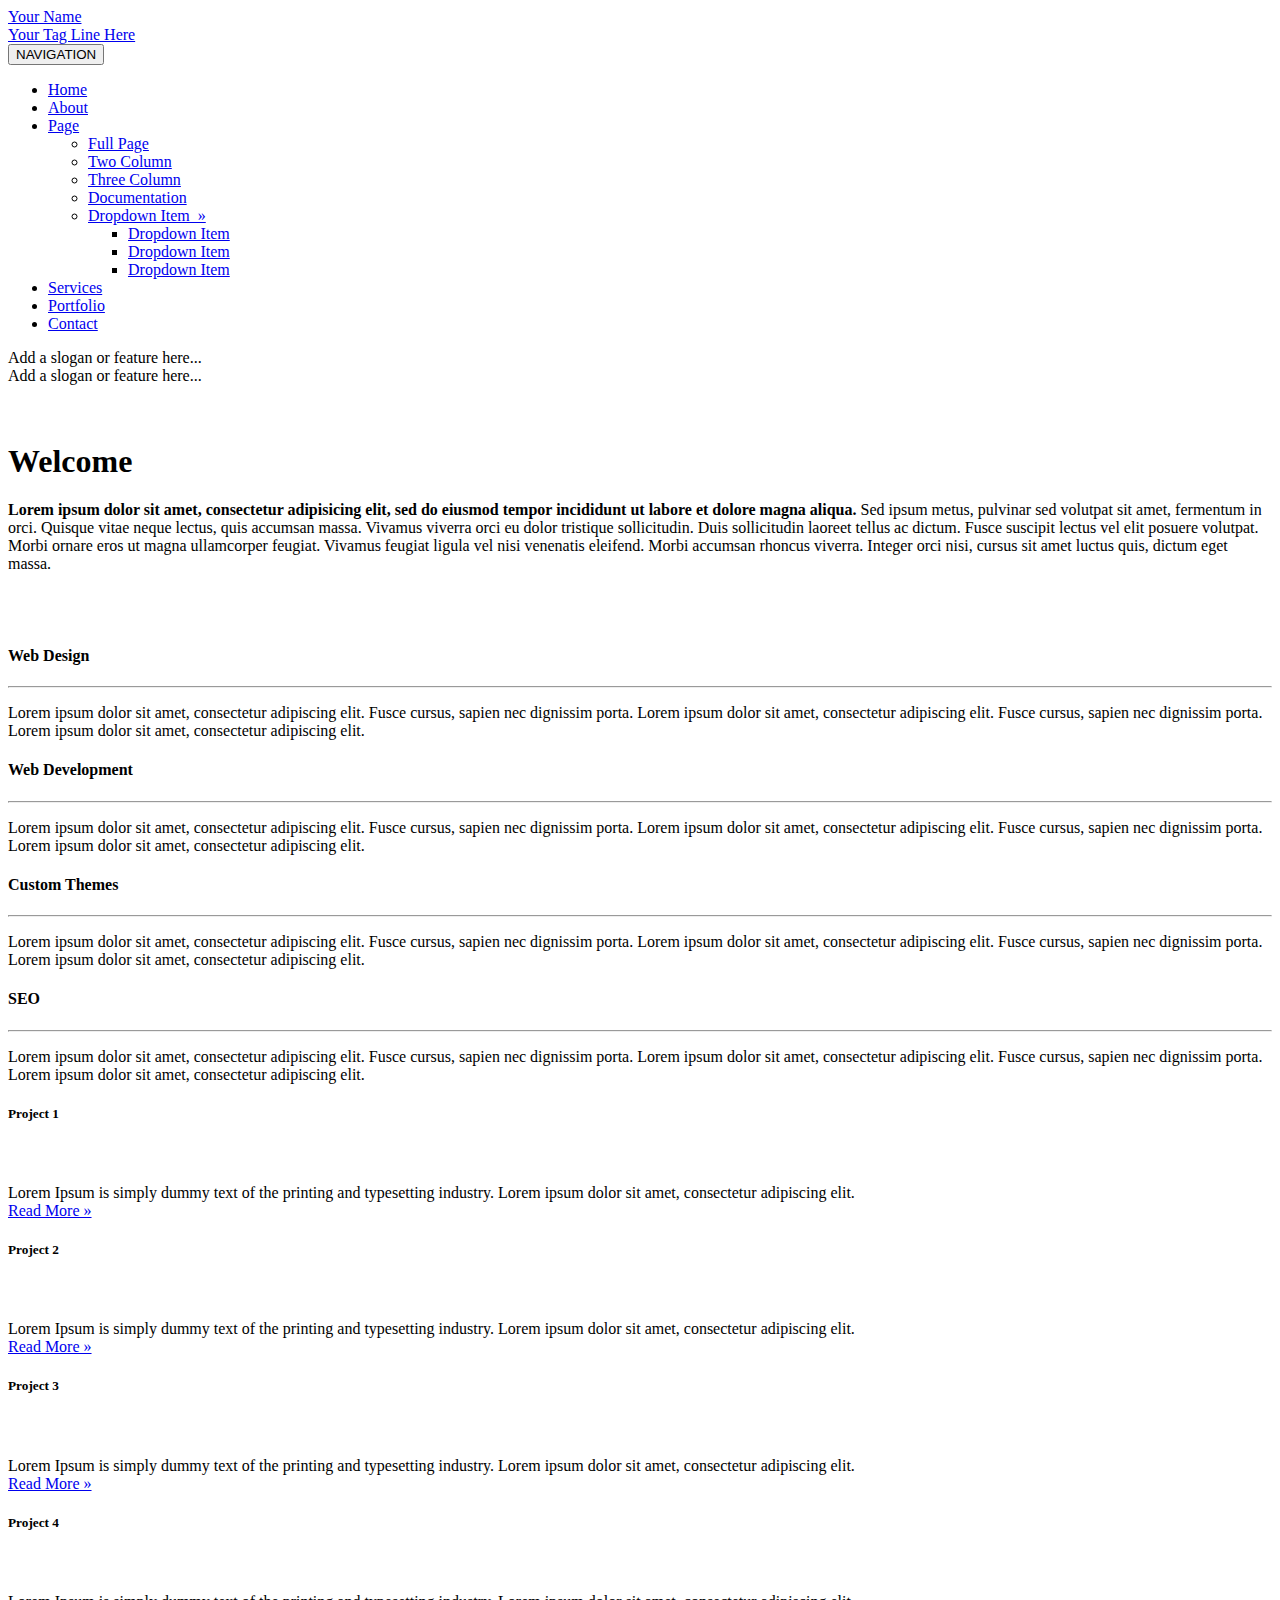
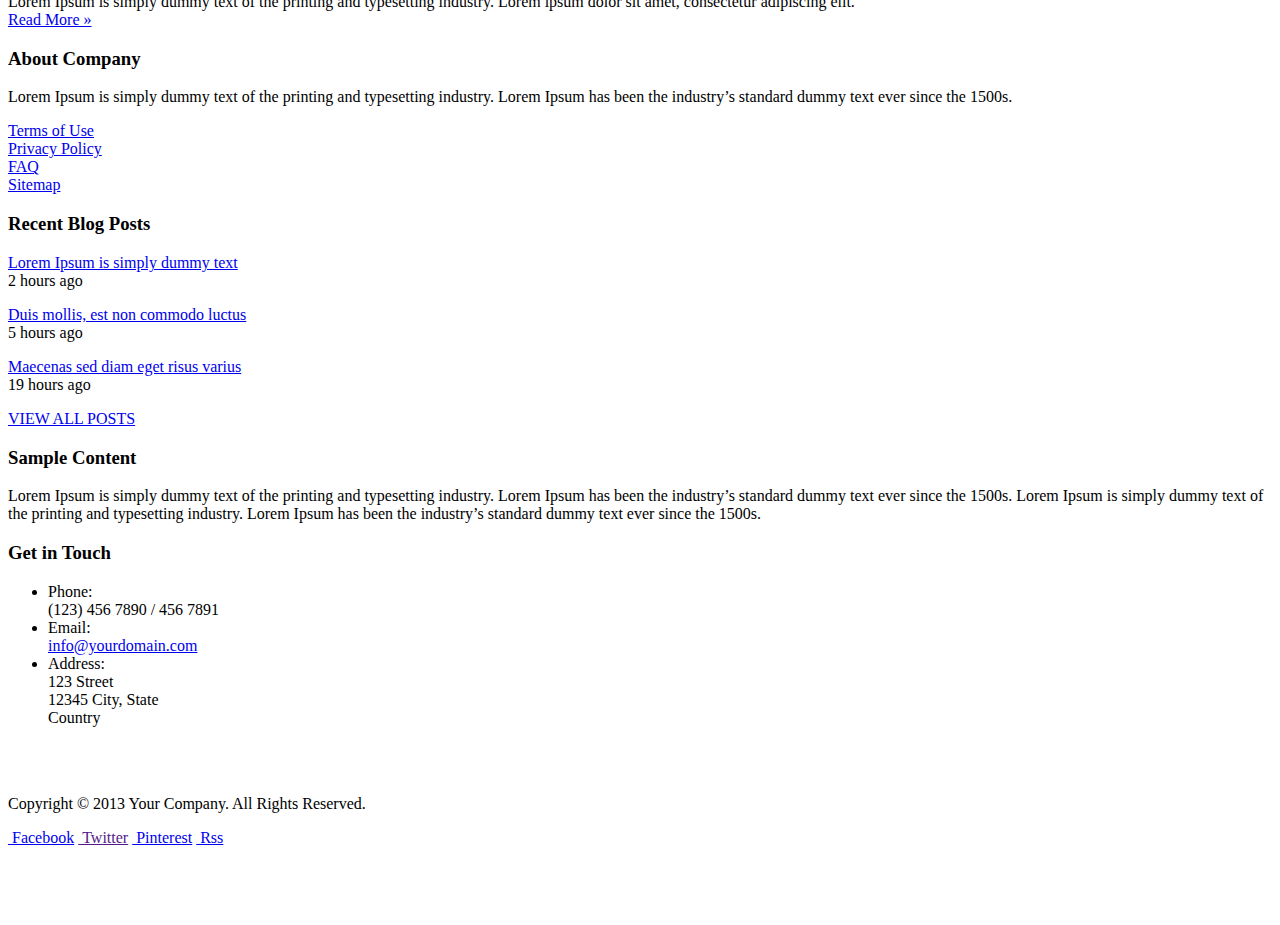
==== Korann/app/views/layouts-examples/index.html @ 8adc676c "restructuring client app; renaming bundles;" ====
﻿<!DOCTYPE HTML>
<html>
<head>
    <meta charset="utf-8">
    <title>Your Name Here - Welcome</title>
    <meta name="viewport" content="width=device-width, initial-scale=1.0">
    <meta name="description" content="">
    <meta name="author" content="Html5TemplatesDreamweaver.com">
	<META NAME="ROBOTS" CONTENT="NOINDEX, NOFOLLOW"> <!-- Remove this Robots Meta Tag, to allow indexing of site -->

    <link href="scripts/bootstrap/css/bootstrap.min.css" rel="stylesheet">
    <link href="scripts/bootstrap/css/bootstrap-responsive.min.css" rel="stylesheet">

    <!-- Le HTML5 shim, for IE6-8 support of HTML5 elements -->
    <!--[if lt IE 9]>
      <script src="http://html5shim.googlecode.com/svn/trunk/html5.js"></script>
    <![endif]-->

    <!-- Icons -->
    <link href="scripts/icons/general/stylesheets/general_foundicons.css" media="screen" rel="stylesheet" type="text/css" />  
    <link href="scripts/icons/social/stylesheets/social_foundicons.css" media="screen" rel="stylesheet" type="text/css" />
    <!--[if lt IE 8]>
        <link href="scripts/icons/general/stylesheets/general_foundicons_ie7.css" media="screen" rel="stylesheet" type="text/css" />
        <link href="scripts/icons/social/stylesheets/social_foundicons_ie7.css" media="screen" rel="stylesheet" type="text/css" />
    <![endif]-->
    <link rel="stylesheet" href="scripts/fontawesome/css/font-awesome.min.css">
    <!--[if IE 7]>
        <link rel="stylesheet" href="scripts/fontawesome/css/font-awesome-ie7.min.css">
    <![endif]-->

    <link href="scripts/carousel/style.css" rel="stylesheet" type="text/css" />
    <link href="scripts/camera/css/camera.css" rel="stylesheet" type="text/css" />

    <link href="http://fonts.googleapis.com/css?family=Syncopate" rel="stylesheet" type="text/css">
    <link href="http://fonts.googleapis.com/css?family=Abel" rel="stylesheet" type="text/css">
    <link href="http://fonts.googleapis.com/css?family=Source+Sans+Pro" rel="stylesheet" type="text/css">
    <link href="http://fonts.googleapis.com/css?family=Open+Sans" rel="stylesheet" type="text/css">
    <link href="http://fonts.googleapis.com/css?family=Pontano+Sans" rel="stylesheet" type="text/css">
    <link href="http://fonts.googleapis.com/css?family=Oxygen" rel="stylesheet" type="text/css">

    <link href="styles/custom.css" rel="stylesheet" type="text/css" />
</head>
<body id="pageBody">

<div id="divBoxed" class="container">

    <div class="transparent-bg" style="position: absolute;top: 0;left: 0;width: 100%;height: 100%;z-index: -1;zoom: 1;"></div>

    <div class="divPanel notop nobottom">
            <div class="row-fluid">
                <div class="span12">

                    <div id="divLogo" class="pull-left">
                        <a href="index.html" id="divSiteTitle">Your Name</a><br />
                        <a href="index.html" id="divTagLine">Your Tag Line Here</a>
                    </div>

                    <div id="divMenuRight" class="pull-right">
                    <div class="navbar">
                        <button type="button" class="btn btn-navbar-highlight btn-large btn-primary" data-toggle="collapse" data-target=".nav-collapse">
                            NAVIGATION <span class="icon-chevron-down icon-white"></span>
                        </button>
                        <div class="nav-collapse collapse">
                            <ul class="nav nav-pills ddmenu">
                            <li class="active"><a href="index.html">Home</a></li>
                            <li><a href="about.html">About</a></li>
							<li class="dropdown">
                            <a href="page.html" class="dropdown-toggle">Page <b class="caret"></b></a>
                            <ul class="dropdown-menu">
                            <li><a href="full.html">Full Page</a></li>
                            <li><a href="2-column.html">Two Column</a></li>
                            <li><a href="3-column.html">Three Column</a></li>
							<li><a href="../documentation/index.html">Documentation</a></li>
							<li class="dropdown">
                            <a href="#" class="dropdown-toggle">Dropdown Item &nbsp;&raquo;</a>
                            <ul class="dropdown-menu sub-menu">
                            <li><a href="#">Dropdown Item</a></li>
                            <li><a href="#">Dropdown Item</a></li>
                            <li><a href="#">Dropdown Item</a></li>
                            </ul>
                            </li>
                            </ul>
                            </li>
						    <li><a href="services.html">Services</a></li>
						    <li><a href="portfolio.html">Portfolio</a></li>
						    <li><a href="contact.php">Contact</a></li>
                            </ul>
                            </div>
                    </div>
                    </div>

                </div>
            </div>

            <div class="row-fluid">
            <div class="span12">

                <div id="headerSeparator"></div>

                <div class="camera_full_width">
                    <div id="camera_wrap">
                        <div data-src="slider-images/4.jpg" ><div class="camera_caption fadeFromBottom cap1">Add a slogan or feature here...</div></div>
						<div data-src="slider-images/1.jpg" ><div class="camera_caption fadeFromBottom cap2">Add a slogan or feature here...</div></div>
						<div data-src="slider-images/2.jpg" ></div>
                    </div>
                    <br style="clear:both"/><div style="margin-bottom:40px"></div>
                </div>               

                <div id="headerSeparator2"></div>

            </div>
        </div>
    </div>

    <div class="contentArea">

        <div class="divPanel notop page-content">
            

            <div class="row-fluid">
            <!--Edit Main Content Area here-->
                <div class="span12" id="divMain">
                    <h1>Welcome</h1>
                    				
					<p><strong>Lorem ipsum dolor sit amet, consectetur adipisicing elit, sed do eiusmod tempor incididunt ut labore et dolore magna aliqua.</strong> Sed ipsum metus, pulvinar sed volutpat sit amet, fermentum in orci. Quisque vitae neque lectus, quis accumsan massa. Vivamus viverra orci eu dolor tristique sollicitudin. Duis sollicitudin laoreet tellus ac dictum. 
					Fusce suscipit lectus vel elit posuere volutpat. Morbi ornare eros ut magna ullamcorper feugiat. 
					Vivamus feugiat ligula vel nisi venenatis eleifend. Morbi accumsan rhoncus viverra. Integer orci nisi, 
					cursus sit amet luctus quis, dictum eget massa.</p>

                    <br />                   
                    <br />                 

	<div class="row-fluid">
    <div class="span3">
			<div class="box">
				<i class="icon-wrench"></i>
				<h4 class="title">Web Design</h4> <hr/>
				<p>
					Lorem ipsum dolor sit amet, consectetur adipiscing elit. Fusce cursus, sapien nec dignissim porta.
					Lorem ipsum dolor sit amet, consectetur adipiscing elit. Fusce cursus, sapien nec dignissim porta.
					Lorem ipsum dolor sit amet, consectetur adipiscing elit. 
				</p>
			</div>
	</div> 
		
	<div class="span3">
			<div class="box">
				<i class="icon-leaf"></i>
				<h4 class="title">Web Development</h4> <hr/>
				<p>
					Lorem ipsum dolor sit amet, consectetur adipiscing elit. Fusce cursus, sapien nec dignissim porta.
					Lorem ipsum dolor sit amet, consectetur adipiscing elit. Fusce cursus, sapien nec dignissim porta.
					Lorem ipsum dolor sit amet, consectetur adipiscing elit. 
				</p>
			</div>
	</div> 
		
	<div class="span3">
			<div class="box">
				<i class="icon-edit"></i>
				<h4 class="title">Custom Themes</h4> <hr/>
				<p>
					Lorem ipsum dolor sit amet, consectetur adipiscing elit. Fusce cursus, sapien nec dignissim porta.
					Lorem ipsum dolor sit amet, consectetur adipiscing elit. Fusce cursus, sapien nec dignissim porta.
					Lorem ipsum dolor sit amet, consectetur adipiscing elit. 
				</p>
			</div>
	</div> 
		
	<div class="span3">
			<div class="box">
				<i class="icon-signal"></i>
				<h4 class="title">SEO</h4> <hr/>
				<p>
					Lorem ipsum dolor sit amet, consectetur adipiscing elit. Fusce cursus, sapien nec dignissim porta.
					Lorem ipsum dolor sit amet, consectetur adipiscing elit. Fusce cursus, sapien nec dignissim porta.
					Lorem ipsum dolor sit amet, consectetur adipiscing elit. 
				</p>
			</div>
	</div>    </div>
                    

    <div class="row-fluid">
            <div class="span3">
                    <h5 class="text-info">Project 1</h5>
                    <img src="images/home-image.jpg" class="img-polaroid" style="margin:5px 0px 15px;" alt="">                
                    <p>Lorem Ipsum is simply dummy text of the printing and typesetting industry. Lorem ipsum dolor sit amet, consectetur adipiscing elit.<br /><a href="#">Read More &raquo;</a></p>
            </div>
            <div class="span3">                
                    <h5 class="text-info">Project 2</h5>
                    <img src="images/home-image.jpg" class="img-polaroid" style="margin:5px 0px 15px;" alt="">  
                    <p>Lorem Ipsum is simply dummy text of the printing and typesetting industry. Lorem ipsum dolor sit amet, consectetur adipiscing elit.<br /><a href="#">Read More &raquo;</a></p>
            </div>
            <div class="span3">                
                    <h5 class="text-info">Project 3</h5>
                    <img src="images/home-image.jpg" class="img-polaroid" style="margin:5px 0px 15px;" alt="">  
                    <p>Lorem Ipsum is simply dummy text of the printing and typesetting industry. Lorem ipsum dolor sit amet, consectetur adipiscing elit.<br /><a href="#">Read More &raquo;</a></p>
            </div>
			<div class="span3">
                    <h5 class="text-info">Project 4</h5>
                    <img src="images/home-image.jpg" class="img-polaroid" style="margin:5px 0px 15px;" alt="">                
                    <p>Lorem Ipsum is simply dummy text of the printing and typesetting industry. Lorem ipsum dolor sit amet, consectetur adipiscing elit.<br /><a href="#">Read More &raquo;</a></p>
            </div>
    </div>  

                </div>
            <!--End Main Content-->
            </div>

            <div id="footerInnerSeparator"></div>
        </div>
    </div>

    <div id="footerOuterSeparator"></div>

    <div id="divFooter" class="footerArea">

        <div class="divPanel">

            <div class="row-fluid">
                <div class="span3" id="footerArea1">
                
                    <h3>About Company</h3>

                    <p>Lorem Ipsum is simply dummy text of the printing and typesetting industry. Lorem Ipsum has been the industry’s standard dummy text ever since the 1500s.</p>
                    
                    <p> 
                        <a href="#" title="Terms of Use">Terms of Use</a><br />
                        <a href="#" title="Privacy Policy">Privacy Policy</a><br />
                        <a href="#" title="FAQ">FAQ</a><br />
                        <a href="#" title="Sitemap">Sitemap</a>
                    </p>

                </div>
                <div class="span3" id="footerArea2">

                    <h3>Recent Blog Posts</h3> 
                    <p>
                        <a href="#" title="">Lorem Ipsum is simply dummy text</a><br />
                        <span style="text-transform:none;">2 hours ago</span>
                    </p>
                    <p>
                        <a href="#" title="">Duis mollis, est non commodo luctus</a><br />
                        <span style="text-transform:none;">5 hours ago</span>
                    </p>
                    <p>
                        <a href="#" title="">Maecenas sed diam eget risus varius</a><br />
                        <span style="text-transform:none;">19 hours ago</span>
                    </p>
                    <p>
                        <a href="#" title="">VIEW ALL POSTS</a>
                    </p>

                </div>
                <div class="span3" id="footerArea3">

                    <h3>Sample Content</h3> 
                    <p>Lorem Ipsum is simply dummy text of the printing and typesetting industry. Lorem Ipsum has been the industry’s standard dummy text ever since the 1500s. 
                        Lorem Ipsum is simply dummy text of the printing and typesetting industry. Lorem Ipsum has been the industry’s standard dummy text ever since the 1500s.
                    </p>

                </div>
                <div class="span3" id="footerArea4">

                    <h3>Get in Touch</h3>  
                                                               
                    <ul id="contact-info">
                    <li>                                    
                        <i class="general foundicon-phone icon"></i>
                        <span class="field">Phone:</span>
                        <br />
                        (123) 456 7890 / 456 7891                                                                      
                    </li>
                    <li>
                        <i class="general foundicon-mail icon"></i>
                        <span class="field">Email:</span>
                        <br />
                        <a href="mailto:info@yourdomain.com" title="Email">info@yourdomain.com</a>
                    </li>
                    <li>
                        <i class="general foundicon-home icon" style="margin-bottom:50px"></i>
                        <span class="field">Address:</span>
                        <br />
                        123 Street<br />
                        12345 City, State<br />
                        Country
                    </li>
                    </ul>

                </div>
            </div>

            <br /><br />
            <div class="row-fluid">
                <div class="span12">
                    <p class="copyright">
                        Copyright © 2013 Your Company. All Rights Reserved.
                    </p>

                    <p class="social_bookmarks">
                        <a href="#"><i class="social foundicon-facebook"></i> Facebook</a>
			<a href=""><i class="social foundicon-twitter"></i> Twitter</a>
			<a href="#"><i class="social foundicon-pinterest"></i> Pinterest</a>
			<a href="#"><i class="social foundicon-rss"></i> Rss</a>
                    </p>
                </div>
            </div>

        </div>
    </div>
</div>
<br /><br /><br />

<script src="scripts/jquery.min.js" type="text/javascript"></script> 
<script src="scripts/bootstrap/js/bootstrap.min.js" type="text/javascript"></script>
<script src="scripts/default.js" type="text/javascript"></script>


<script src="scripts/carousel/jquery.carouFredSel-6.2.0-packed.js" type="text/javascript"></script><script type="text/javascript">$('#list_photos').carouFredSel({ responsive: true, width: '100%', scroll: 2, items: {width: 320,visible: {min: 2, max: 6}} });</script><script src="scripts/camera/scripts/camera.min.js" type="text/javascript"></script>
<script src="scripts/easing/jquery.easing.1.3.js" type="text/javascript"></script>
<script type="text/javascript">function startCamera() {$('#camera_wrap').camera({ fx: 'scrollLeft', time: 2000, loader: 'none', playPause: false, navigation: true, height: '35%', pagination: true });}$(function(){startCamera()});</script>


</body>
</html>
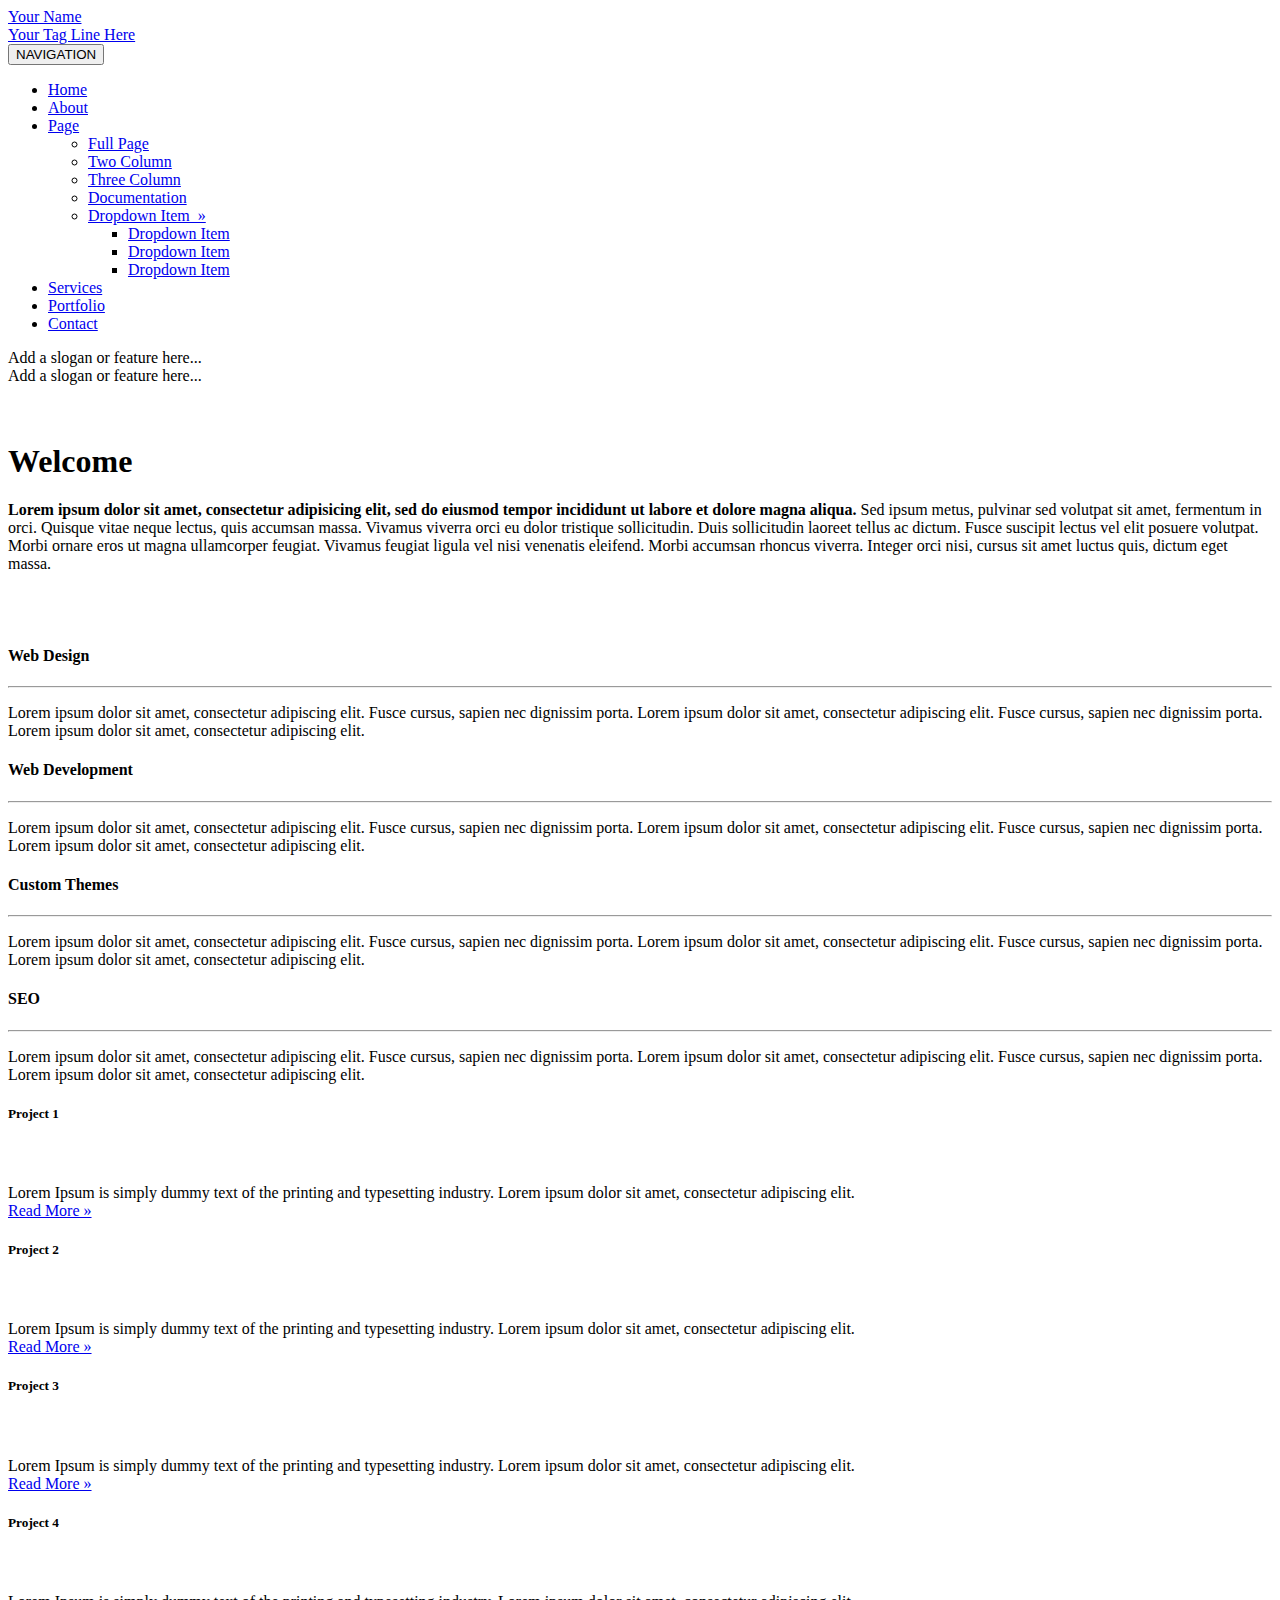
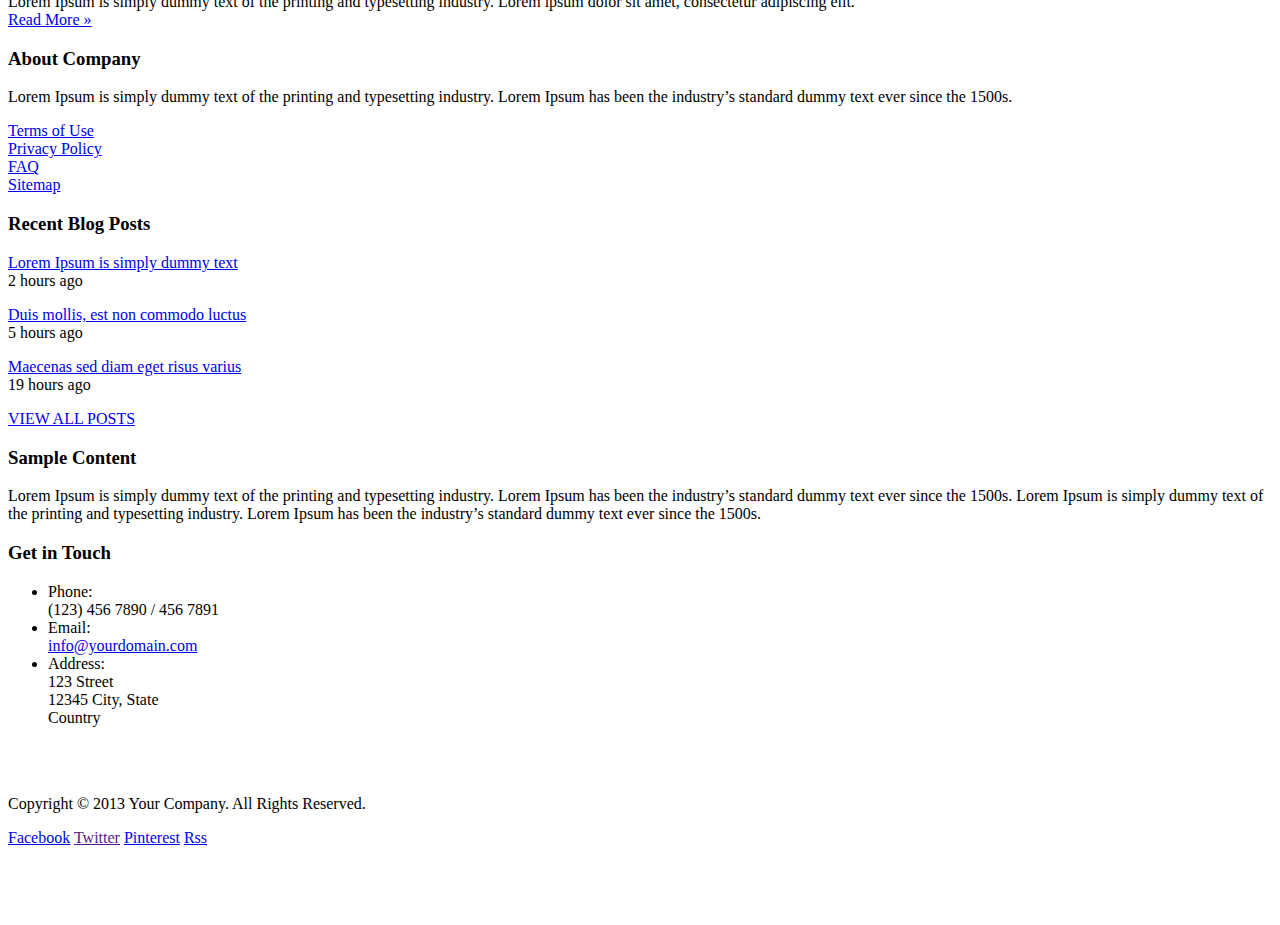
==== commit 26b6003d: "something;" ====
--- a/Korann/app/views/layouts-examples/index.html
+++ b/Korann/app/views/layouts-examples/index.html
@@ -6,7 +6,8 @@
     <meta name="viewport" content="width=device-width, initial-scale=1.0">
     <meta name="description" content="">
     <meta name="author" content="Html5TemplatesDreamweaver.com">
-	<META NAME="ROBOTS" CONTENT="NOINDEX, NOFOLLOW"> <!-- Remove this Robots Meta Tag, to allow indexing of site -->
+    <meta name="ROBOTS" content="NOINDEX, NOFOLLOW">
+    <!-- Remove this Robots Meta Tag, to allow indexing of site -->
 
     <link href="scripts/bootstrap/css/bootstrap.min.css" rel="stylesheet">
     <link href="scripts/bootstrap/css/bootstrap-responsive.min.css" rel="stylesheet">
@@ -17,7 +18,7 @@
     <![endif]-->
 
     <!-- Icons -->
-    <link href="scripts/icons/general/stylesheets/general_foundicons.css" media="screen" rel="stylesheet" type="text/css" />  
+    <link href="scripts/icons/general/stylesheets/general_foundicons.css" media="screen" rel="stylesheet" type="text/css" />
     <link href="scripts/icons/social/stylesheets/social_foundicons.css" media="screen" rel="stylesheet" type="text/css" />
     <!--[if lt IE 8]>
         <link href="scripts/icons/general/stylesheets/general_foundicons_ie7.css" media="screen" rel="stylesheet" type="text/css" />
@@ -42,11 +43,11 @@
 </head>
 <body id="pageBody">
 
-<div id="divBoxed" class="container">
-
-    <div class="transparent-bg" style="position: absolute;top: 0;left: 0;width: 100%;height: 100%;z-index: -1;zoom: 1;"></div>
-
-    <div class="divPanel notop nobottom">
+    <div id="divBoxed" class="container">
+
+        <div class="transparent-bg" style="position: absolute; top: 0; left: 0; width: 100%; height: 100%; z-index: -1; zoom: 1;"></div>
+
+        <div class="divPanel notop nobottom">
             <div class="row-fluid">
                 <div class="span12">
 
@@ -56,270 +57,292 @@
                     </div>
 
                     <div id="divMenuRight" class="pull-right">
-                    <div class="navbar">
-                        <button type="button" class="btn btn-navbar-highlight btn-large btn-primary" data-toggle="collapse" data-target=".nav-collapse">
-                            NAVIGATION <span class="icon-chevron-down icon-white"></span>
-                        </button>
-                        <div class="nav-collapse collapse">
-                            <ul class="nav nav-pills ddmenu">
-                            <li class="active"><a href="index.html">Home</a></li>
-                            <li><a href="about.html">About</a></li>
-							<li class="dropdown">
-                            <a href="page.html" class="dropdown-toggle">Page <b class="caret"></b></a>
-                            <ul class="dropdown-menu">
-                            <li><a href="full.html">Full Page</a></li>
-                            <li><a href="2-column.html">Two Column</a></li>
-                            <li><a href="3-column.html">Three Column</a></li>
-							<li><a href="../documentation/index.html">Documentation</a></li>
-							<li class="dropdown">
-                            <a href="#" class="dropdown-toggle">Dropdown Item &nbsp;&raquo;</a>
-                            <ul class="dropdown-menu sub-menu">
-                            <li><a href="#">Dropdown Item</a></li>
-                            <li><a href="#">Dropdown Item</a></li>
-                            <li><a href="#">Dropdown Item</a></li>
-                            </ul>
+                        <div class="navbar">
+                            <button type="button" class="btn btn-navbar-highlight btn-large btn-primary" data-toggle="collapse" data-target=".nav-collapse">
+                                NAVIGATION <span class="icon-chevron-down icon-white"></span>
+                            </button>
+                            <div class="nav-collapse collapse">
+                                <ul class="nav nav-pills ddmenu">
+                                    <li class="active"><a href="index.html">Home</a></li>
+                                    <li><a href="about.html">About</a></li>
+                                    <li class="dropdown">
+                                        <a href="page.html" class="dropdown-toggle">Page <b class="caret"></b></a>
+                                        <ul class="dropdown-menu">
+                                            <li><a href="full.html">Full Page</a></li>
+                                            <li><a href="2-column.html">Two Column</a></li>
+                                            <li><a href="3-column.html">Three Column</a></li>
+                                            <li><a href="../documentation/index.html">Documentation</a></li>
+                                            <li class="dropdown">
+                                                <a href="#" class="dropdown-toggle">Dropdown Item &nbsp;&raquo;</a>
+                                                <ul class="dropdown-menu sub-menu">
+                                                    <li><a href="#">Dropdown Item</a></li>
+                                                    <li><a href="#">Dropdown Item</a></li>
+                                                    <li><a href="#">Dropdown Item</a></li>
+                                                </ul>
+                                            </li>
+                                        </ul>
+                                    </li>
+                                    <li><a href="services.html">Services</a></li>
+                                    <li><a href="portfolio.html">Portfolio</a></li>
+                                    <li><a href="contact.php">Contact</a></li>
+                                </ul>
+                            </div>
+                        </div>
+                    </div>
+
+                </div>
+            </div>
+
+            <div class="row-fluid">
+                <div class="span12">
+
+                    <div id="headerSeparator"></div>
+
+                    <div class="camera_full_width">
+                        <div id="camera_wrap">
+                            <div data-src="slider-images/4.jpg">
+                                <div class="camera_caption fadeFromBottom cap1">Add a slogan or feature here...</div>
+                            </div>
+                            <div data-src="slider-images/1.jpg">
+                                <div class="camera_caption fadeFromBottom cap2">Add a slogan or feature here...</div>
+                            </div>
+                            <div data-src="slider-images/2.jpg"></div>
+                        </div>
+                        <br style="clear: both" />
+                        <div style="margin-bottom: 40px"></div>
+                    </div>
+
+                    <div id="headerSeparator2"></div>
+
+                </div>
+            </div>
+        </div>
+
+        <div class="contentArea">
+
+            <div class="divPanel notop page-content">
+
+
+                <div class="row-fluid">
+                    <!--Edit Main Content Area here-->
+                    <div class="span12" id="divMain">
+                        <h1>Welcome</h1>
+
+                        <p>
+                            <strong>Lorem ipsum dolor sit amet, consectetur adipisicing elit, sed do eiusmod tempor incididunt ut labore et dolore magna aliqua.</strong> Sed ipsum metus, pulvinar sed volutpat sit amet, fermentum in orci. Quisque vitae neque lectus, quis accumsan massa. Vivamus viverra orci eu dolor tristique sollicitudin. Duis sollicitudin laoreet tellus ac dictum. 
+					Fusce suscipit lectus vel elit posuere volutpat. Morbi ornare eros ut magna ullamcorper feugiat. 
+					Vivamus feugiat ligula vel nisi venenatis eleifend. Morbi accumsan rhoncus viverra. Integer orci nisi, 
+					cursus sit amet luctus quis, dictum eget massa.
+                        </p>
+
+                        <br />
+                        <br />
+
+                        <div class="row-fluid">
+                            <div class="span3">
+                                <div class="box">
+                                    <i class="icon-wrench"></i>
+                                    <h4 class="title">Web Design</h4>
+                                    <hr />
+                                    <p>
+                                        Lorem ipsum dolor sit amet, consectetur adipiscing elit. Fusce cursus, sapien nec dignissim porta.
+					Lorem ipsum dolor sit amet, consectetur adipiscing elit. Fusce cursus, sapien nec dignissim porta.
+					Lorem ipsum dolor sit amet, consectetur adipiscing elit. 
+                                    </p>
+                                </div>
+                            </div>
+
+                            <div class="span3">
+                                <div class="box">
+                                    <i class="icon-leaf"></i>
+                                    <h4 class="title">Web Development</h4>
+                                    <hr />
+                                    <p>
+                                        Lorem ipsum dolor sit amet, consectetur adipiscing elit. Fusce cursus, sapien nec dignissim porta.
+					Lorem ipsum dolor sit amet, consectetur adipiscing elit. Fusce cursus, sapien nec dignissim porta.
+					Lorem ipsum dolor sit amet, consectetur adipiscing elit. 
+                                    </p>
+                                </div>
+                            </div>
+
+                            <div class="span3">
+                                <div class="box">
+                                    <i class="icon-edit"></i>
+                                    <h4 class="title">Custom Themes</h4>
+                                    <hr />
+                                    <p>
+                                        Lorem ipsum dolor sit amet, consectetur adipiscing elit. Fusce cursus, sapien nec dignissim porta.
+					Lorem ipsum dolor sit amet, consectetur adipiscing elit. Fusce cursus, sapien nec dignissim porta.
+					Lorem ipsum dolor sit amet, consectetur adipiscing elit. 
+                                    </p>
+                                </div>
+                            </div>
+
+                            <div class="span3">
+                                <div class="box">
+                                    <i class="icon-signal"></i>
+                                    <h4 class="title">SEO</h4>
+                                    <hr />
+                                    <p>
+                                        Lorem ipsum dolor sit amet, consectetur adipiscing elit. Fusce cursus, sapien nec dignissim porta.
+					Lorem ipsum dolor sit amet, consectetur adipiscing elit. Fusce cursus, sapien nec dignissim porta.
+					Lorem ipsum dolor sit amet, consectetur adipiscing elit. 
+                                    </p>
+                                </div>
+                            </div>
+                        </div>
+
+
+                        <div class="row-fluid">
+                            <div class="span3">
+                                <h5 class="text-info">Project 1</h5>
+                                <img src="images/home-image.jpg" class="img-polaroid" style="margin: 5px 0px 15px;" alt="">
+                                <p>Lorem Ipsum is simply dummy text of the printing and typesetting industry. Lorem ipsum dolor sit amet, consectetur adipiscing elit.<br />
+                                    <a href="#">Read More &raquo;</a></p>
+                            </div>
+                            <div class="span3">
+                                <h5 class="text-info">Project 2</h5>
+                                <img src="images/home-image.jpg" class="img-polaroid" style="margin: 5px 0px 15px;" alt="">
+                                <p>Lorem Ipsum is simply dummy text of the printing and typesetting industry. Lorem ipsum dolor sit amet, consectetur adipiscing elit.<br />
+                                    <a href="#">Read More &raquo;</a></p>
+                            </div>
+                            <div class="span3">
+                                <h5 class="text-info">Project 3</h5>
+                                <img src="images/home-image.jpg" class="img-polaroid" style="margin: 5px 0px 15px;" alt="">
+                                <p>Lorem Ipsum is simply dummy text of the printing and typesetting industry. Lorem ipsum dolor sit amet, consectetur adipiscing elit.<br />
+                                    <a href="#">Read More &raquo;</a></p>
+                            </div>
+                            <div class="span3">
+                                <h5 class="text-info">Project 4</h5>
+                                <img src="images/home-image.jpg" class="img-polaroid" style="margin: 5px 0px 15px;" alt="">
+                                <p>Lorem Ipsum is simply dummy text of the printing and typesetting industry. Lorem ipsum dolor sit amet, consectetur adipiscing elit.<br />
+                                    <a href="#">Read More &raquo;</a></p>
+                            </div>
+                        </div>
+
+                    </div>
+                    <!--End Main Content-->
+                </div>
+
+                <div id="footerInnerSeparator"></div>
+            </div>
+        </div>
+
+        <div id="footerOuterSeparator"></div>
+
+        <div id="divFooter" class="footerArea">
+
+            <div class="divPanel">
+
+                <div class="row-fluid">
+                    <div class="span3" id="footerArea1">
+
+                        <h3>About Company</h3>
+
+                        <p>Lorem Ipsum is simply dummy text of the printing and typesetting industry. Lorem Ipsum has been the industry’s standard dummy text ever since the 1500s.</p>
+
+                        <p>
+                            <a href="#" title="Terms of Use">Terms of Use</a><br />
+                            <a href="#" title="Privacy Policy">Privacy Policy</a><br />
+                            <a href="#" title="FAQ">FAQ</a><br />
+                            <a href="#" title="Sitemap">Sitemap</a>
+                        </p>
+
+                    </div>
+                    <div class="span3" id="footerArea2">
+
+                        <h3>Recent Blog Posts</h3>
+                        <p>
+                            <a href="#" title="">Lorem Ipsum is simply dummy text</a><br />
+                            <span style="text-transform: none;">2 hours ago</span>
+                        </p>
+                        <p>
+                            <a href="#" title="">Duis mollis, est non commodo luctus</a><br />
+                            <span style="text-transform: none;">5 hours ago</span>
+                        </p>
+                        <p>
+                            <a href="#" title="">Maecenas sed diam eget risus varius</a><br />
+                            <span style="text-transform: none;">19 hours ago</span>
+                        </p>
+                        <p>
+                            <a href="#" title="">VIEW ALL POSTS</a>
+                        </p>
+
+                    </div>
+                    <div class="span3" id="footerArea3">
+
+                        <h3>Sample Content</h3>
+                        <p>
+                            Lorem Ipsum is simply dummy text of the printing and typesetting industry. Lorem Ipsum has been the industry’s standard dummy text ever since the 1500s. 
+                        Lorem Ipsum is simply dummy text of the printing and typesetting industry. Lorem Ipsum has been the industry’s standard dummy text ever since the 1500s.
+                        </p>
+
+                    </div>
+                    <div class="span3" id="footerArea4">
+
+                        <h3>Get in Touch</h3>
+
+                        <ul id="contact-info">
+                            <li>
+                                <i class="general foundicon-phone icon"></i>
+                                <span class="field">Phone:</span>
+                                <br />
+                                (123) 456 7890 / 456 7891                                                                      
                             </li>
-                            </ul>
+                            <li>
+                                <i class="general foundicon-mail icon"></i>
+                                <span class="field">Email:</span>
+                                <br />
+                                <a href="mailto:info@yourdomain.com" title="Email">info@yourdomain.com</a>
                             </li>
-						    <li><a href="services.html">Services</a></li>
-						    <li><a href="portfolio.html">Portfolio</a></li>
-						    <li><a href="contact.php">Contact</a></li>
-                            </ul>
-                            </div>
-                    </div>
-                    </div>
-
-                </div>
-            </div>
-
-            <div class="row-fluid">
-            <div class="span12">
-
-                <div id="headerSeparator"></div>
-
-                <div class="camera_full_width">
-                    <div id="camera_wrap">
-                        <div data-src="slider-images/4.jpg" ><div class="camera_caption fadeFromBottom cap1">Add a slogan or feature here...</div></div>
-						<div data-src="slider-images/1.jpg" ><div class="camera_caption fadeFromBottom cap2">Add a slogan or feature here...</div></div>
-						<div data-src="slider-images/2.jpg" ></div>
-                    </div>
-                    <br style="clear:both"/><div style="margin-bottom:40px"></div>
-                </div>               
-
-                <div id="headerSeparator2"></div>
+                            <li>
+                                <i class="general foundicon-home icon" style="margin-bottom: 50px"></i>
+                                <span class="field">Address:</span>
+                                <br />
+                                123 Street<br />
+                                12345 City, State<br />
+                                Country
+                            </li>
+                        </ul>
+
+                    </div>
+                </div>
+
+                <br />
+                <br />
+                <div class="row-fluid">
+                    <div class="span12">
+                        <p class="copyright">
+                            Copyright © 2013 Your Company. All Rights Reserved.
+                        </p>
+
+                        <p class="social_bookmarks">
+                            <a href="#"><i class="social foundicon-facebook"></i>Facebook</a>
+                            <a href=""><i class="social foundicon-twitter"></i>Twitter</a>
+                            <a href="#"><i class="social foundicon-pinterest"></i>Pinterest</a>
+                            <a href="#"><i class="social foundicon-rss"></i>Rss</a>
+                        </p>
+                    </div>
+                </div>
 
             </div>
         </div>
     </div>
-
-    <div class="contentArea">
-
-        <div class="divPanel notop page-content">
-            
-
-            <div class="row-fluid">
-            <!--Edit Main Content Area here-->
-                <div class="span12" id="divMain">
-                    <h1>Welcome</h1>
-                    				
-					<p><strong>Lorem ipsum dolor sit amet, consectetur adipisicing elit, sed do eiusmod tempor incididunt ut labore et dolore magna aliqua.</strong> Sed ipsum metus, pulvinar sed volutpat sit amet, fermentum in orci. Quisque vitae neque lectus, quis accumsan massa. Vivamus viverra orci eu dolor tristique sollicitudin. Duis sollicitudin laoreet tellus ac dictum. 
-					Fusce suscipit lectus vel elit posuere volutpat. Morbi ornare eros ut magna ullamcorper feugiat. 
-					Vivamus feugiat ligula vel nisi venenatis eleifend. Morbi accumsan rhoncus viverra. Integer orci nisi, 
-					cursus sit amet luctus quis, dictum eget massa.</p>
-
-                    <br />                   
-                    <br />                 
-
-	<div class="row-fluid">
-    <div class="span3">
-			<div class="box">
-				<i class="icon-wrench"></i>
-				<h4 class="title">Web Design</h4> <hr/>
-				<p>
-					Lorem ipsum dolor sit amet, consectetur adipiscing elit. Fusce cursus, sapien nec dignissim porta.
-					Lorem ipsum dolor sit amet, consectetur adipiscing elit. Fusce cursus, sapien nec dignissim porta.
-					Lorem ipsum dolor sit amet, consectetur adipiscing elit. 
-				</p>
-			</div>
-	</div> 
-		
-	<div class="span3">
-			<div class="box">
-				<i class="icon-leaf"></i>
-				<h4 class="title">Web Development</h4> <hr/>
-				<p>
-					Lorem ipsum dolor sit amet, consectetur adipiscing elit. Fusce cursus, sapien nec dignissim porta.
-					Lorem ipsum dolor sit amet, consectetur adipiscing elit. Fusce cursus, sapien nec dignissim porta.
-					Lorem ipsum dolor sit amet, consectetur adipiscing elit. 
-				</p>
-			</div>
-	</div> 
-		
-	<div class="span3">
-			<div class="box">
-				<i class="icon-edit"></i>
-				<h4 class="title">Custom Themes</h4> <hr/>
-				<p>
-					Lorem ipsum dolor sit amet, consectetur adipiscing elit. Fusce cursus, sapien nec dignissim porta.
-					Lorem ipsum dolor sit amet, consectetur adipiscing elit. Fusce cursus, sapien nec dignissim porta.
-					Lorem ipsum dolor sit amet, consectetur adipiscing elit. 
-				</p>
-			</div>
-	</div> 
-		
-	<div class="span3">
-			<div class="box">
-				<i class="icon-signal"></i>
-				<h4 class="title">SEO</h4> <hr/>
-				<p>
-					Lorem ipsum dolor sit amet, consectetur adipiscing elit. Fusce cursus, sapien nec dignissim porta.
-					Lorem ipsum dolor sit amet, consectetur adipiscing elit. Fusce cursus, sapien nec dignissim porta.
-					Lorem ipsum dolor sit amet, consectetur adipiscing elit. 
-				</p>
-			</div>
-	</div>    </div>
-                    
-
-    <div class="row-fluid">
-            <div class="span3">
-                    <h5 class="text-info">Project 1</h5>
-                    <img src="images/home-image.jpg" class="img-polaroid" style="margin:5px 0px 15px;" alt="">                
-                    <p>Lorem Ipsum is simply dummy text of the printing and typesetting industry. Lorem ipsum dolor sit amet, consectetur adipiscing elit.<br /><a href="#">Read More &raquo;</a></p>
-            </div>
-            <div class="span3">                
-                    <h5 class="text-info">Project 2</h5>
-                    <img src="images/home-image.jpg" class="img-polaroid" style="margin:5px 0px 15px;" alt="">  
-                    <p>Lorem Ipsum is simply dummy text of the printing and typesetting industry. Lorem ipsum dolor sit amet, consectetur adipiscing elit.<br /><a href="#">Read More &raquo;</a></p>
-            </div>
-            <div class="span3">                
-                    <h5 class="text-info">Project 3</h5>
-                    <img src="images/home-image.jpg" class="img-polaroid" style="margin:5px 0px 15px;" alt="">  
-                    <p>Lorem Ipsum is simply dummy text of the printing and typesetting industry. Lorem ipsum dolor sit amet, consectetur adipiscing elit.<br /><a href="#">Read More &raquo;</a></p>
-            </div>
-			<div class="span3">
-                    <h5 class="text-info">Project 4</h5>
-                    <img src="images/home-image.jpg" class="img-polaroid" style="margin:5px 0px 15px;" alt="">                
-                    <p>Lorem Ipsum is simply dummy text of the printing and typesetting industry. Lorem ipsum dolor sit amet, consectetur adipiscing elit.<br /><a href="#">Read More &raquo;</a></p>
-            </div>
-    </div>  
-
-                </div>
-            <!--End Main Content-->
-            </div>
-
-            <div id="footerInnerSeparator"></div>
-        </div>
-    </div>
-
-    <div id="footerOuterSeparator"></div>
-
-    <div id="divFooter" class="footerArea">
-
-        <div class="divPanel">
-
-            <div class="row-fluid">
-                <div class="span3" id="footerArea1">
-                
-                    <h3>About Company</h3>
-
-                    <p>Lorem Ipsum is simply dummy text of the printing and typesetting industry. Lorem Ipsum has been the industry’s standard dummy text ever since the 1500s.</p>
-                    
-                    <p> 
-                        <a href="#" title="Terms of Use">Terms of Use</a><br />
-                        <a href="#" title="Privacy Policy">Privacy Policy</a><br />
-                        <a href="#" title="FAQ">FAQ</a><br />
-                        <a href="#" title="Sitemap">Sitemap</a>
-                    </p>
-
-                </div>
-                <div class="span3" id="footerArea2">
-
-                    <h3>Recent Blog Posts</h3> 
-                    <p>
-                        <a href="#" title="">Lorem Ipsum is simply dummy text</a><br />
-                        <span style="text-transform:none;">2 hours ago</span>
-                    </p>
-                    <p>
-                        <a href="#" title="">Duis mollis, est non commodo luctus</a><br />
-                        <span style="text-transform:none;">5 hours ago</span>
-                    </p>
-                    <p>
-                        <a href="#" title="">Maecenas sed diam eget risus varius</a><br />
-                        <span style="text-transform:none;">19 hours ago</span>
-                    </p>
-                    <p>
-                        <a href="#" title="">VIEW ALL POSTS</a>
-                    </p>
-
-                </div>
-                <div class="span3" id="footerArea3">
-
-                    <h3>Sample Content</h3> 
-                    <p>Lorem Ipsum is simply dummy text of the printing and typesetting industry. Lorem Ipsum has been the industry’s standard dummy text ever since the 1500s. 
-                        Lorem Ipsum is simply dummy text of the printing and typesetting industry. Lorem Ipsum has been the industry’s standard dummy text ever since the 1500s.
-                    </p>
-
-                </div>
-                <div class="span3" id="footerArea4">
-
-                    <h3>Get in Touch</h3>  
-                                                               
-                    <ul id="contact-info">
-                    <li>                                    
-                        <i class="general foundicon-phone icon"></i>
-                        <span class="field">Phone:</span>
-                        <br />
-                        (123) 456 7890 / 456 7891                                                                      
-                    </li>
-                    <li>
-                        <i class="general foundicon-mail icon"></i>
-                        <span class="field">Email:</span>
-                        <br />
-                        <a href="mailto:info@yourdomain.com" title="Email">info@yourdomain.com</a>
-                    </li>
-                    <li>
-                        <i class="general foundicon-home icon" style="margin-bottom:50px"></i>
-                        <span class="field">Address:</span>
-                        <br />
-                        123 Street<br />
-                        12345 City, State<br />
-                        Country
-                    </li>
-                    </ul>
-
-                </div>
-            </div>
-
-            <br /><br />
-            <div class="row-fluid">
-                <div class="span12">
-                    <p class="copyright">
-                        Copyright © 2013 Your Company. All Rights Reserved.
-                    </p>
-
-                    <p class="social_bookmarks">
-                        <a href="#"><i class="social foundicon-facebook"></i> Facebook</a>
-			<a href=""><i class="social foundicon-twitter"></i> Twitter</a>
-			<a href="#"><i class="social foundicon-pinterest"></i> Pinterest</a>
-			<a href="#"><i class="social foundicon-rss"></i> Rss</a>
-                    </p>
-                </div>
-            </div>
-
-        </div>
-    </div>
-</div>
-<br /><br /><br />
-
-<script src="scripts/jquery.min.js" type="text/javascript"></script> 
-<script src="scripts/bootstrap/js/bootstrap.min.js" type="text/javascript"></script>
-<script src="scripts/default.js" type="text/javascript"></script>
-
-
-<script src="scripts/carousel/jquery.carouFredSel-6.2.0-packed.js" type="text/javascript"></script><script type="text/javascript">$('#list_photos').carouFredSel({ responsive: true, width: '100%', scroll: 2, items: {width: 320,visible: {min: 2, max: 6}} });</script><script src="scripts/camera/scripts/camera.min.js" type="text/javascript"></script>
-<script src="scripts/easing/jquery.easing.1.3.js" type="text/javascript"></script>
-<script type="text/javascript">function startCamera() {$('#camera_wrap').camera({ fx: 'scrollLeft', time: 2000, loader: 'none', playPause: false, navigation: true, height: '35%', pagination: true });}$(function(){startCamera()});</script>
+    <br />
+    <br />
+    <br />
+
+    <script src="scripts/jquery.min.js" type="text/javascript"></script>
+    <script src="scripts/bootstrap/js/bootstrap.min.js" type="text/javascript"></script>
+    <script src="scripts/default.js" type="text/javascript"></script>
+
+
+    <script src="scripts/carousel/jquery.carouFredSel-6.2.0-packed.js" type="text/javascript"></script>
+    <script type="text/javascript">$('#list_photos').carouFredSel({ responsive: true, width: '100%', scroll: 2, items: { width: 320, visible: { min: 2, max: 6 } } });</script>
+    <script src="scripts/camera/scripts/camera.min.js" type="text/javascript"></script>
+    <script src="scripts/easing/jquery.easing.1.3.js" type="text/javascript"></script>
+    <script type="text/javascript">function startCamera() { $('#camera_wrap').camera({ fx: 'scrollLeft', time: 2000, loader: 'none', playPause: false, navigation: true, height: '35%', pagination: true }); } $(function () { startCamera() });</script>
 
 
 </body>
-</html>+</html>
